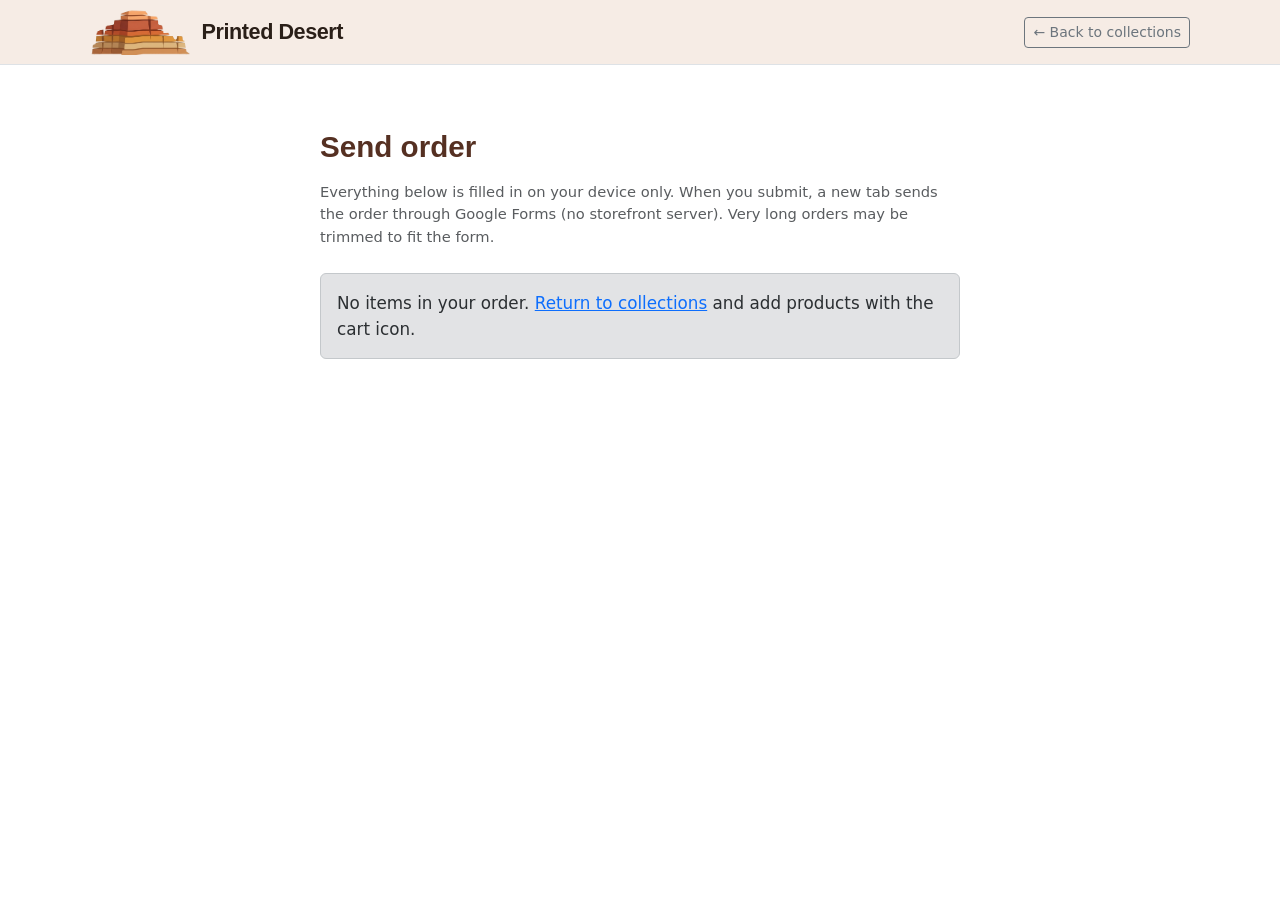
==== order.html @ 8f7eb3fd "Use Google Forms for contact and order; contact items tag [inquiry] Made-with: Cursor" ====
<!DOCTYPE html>
<html lang="en">
<head>
  <meta charset="utf-8">
  <meta name="viewport" content="width=device-width, initial-scale=1">
  <meta name="description" content="Printed Desert — review and send your order via Google Form.">
  <meta name="theme-color" content="#c55a3b">
  <title>Printed Desert · Send order</title>
  <link href="https://cdn.jsdelivr.net/npm/bootstrap@5.3.3/dist/css/bootstrap.min.css" rel="stylesheet" crossorigin="anonymous">
  <link rel="stylesheet" href="styles.css">
</head>
<body class="bg-body">
  <header class="site-header border-bottom">
    <div class="wrap header-inner py-2">
      <a class="logo-lockup text-decoration-none" href="index.html">
        <img class="logo-img" src="assets/img/layer_rock_logo.png" alt="" width="48" height="48" decoding="async">
        <span class="logo-wordmark">Printed Desert</span>
      </a>
      <a class="btn btn-outline-secondary btn-sm" href="index.html">← Back to collections</a>
    </div>
  </header>

  <main class="section">
    <div class="wrap" style="max-width: 40rem;">
      <h1 class="page-title h3 mb-3">Send order</h1>
      <p class="text-muted small mb-4">
        Everything below is filled in on your device only. When you submit, a new tab sends the order through Google Forms (no storefront server). Very long orders may be trimmed to fit the form.
      </p>

      <div id="order-empty" class="alert alert-secondary d-none" role="status">
        No items in your order. <a href="index.html">Return to collections</a> and add products with the cart icon.
      </div>

      <form id="order-form" class="d-none" novalidate>
        <div class="card border mb-3">
          <div class="card-header fw-semibold">Order items</div>
          <ul class="list-group list-group-flush" id="order-items-list"></ul>
        </div>

        <div class="mb-3">
          <label class="form-label" for="order-name">Your name</label>
          <input type="text" class="form-control" id="order-name" name="customerName" autocomplete="name" required>
        </div>
        <div class="mb-3">
          <label class="form-label" for="order-email">Your email</label>
          <input type="email" class="form-control" id="order-email" name="customerEmail" autocomplete="email" required>
        </div>
        <div class="mb-3">
          <label class="form-label" for="order-notes">Notes (colors, quantities, questions)</label>
          <textarea class="form-control" id="order-notes" name="notes" rows="4" placeholder="Anything else we should know…"></textarea>
        </div>

        <button type="submit" class="btn btn-primary btn-lg">Submit order</button>
        <p class="form-text mt-2 mb-0" id="order-hint" role="status" aria-live="polite"></p>
      </form>
    </div>
  </main>

  <script src="config.js"></script>
  <script src="google-form.js"></script>
  <script src="order.js" defer></script>
</body>
</html>
---- styles.css ----
/* Palette sampled from layered-rock logo: peach cap, red rock, ochre, sand, sienna */
:root {
  --cap: #e8b085;
  --red-rock: #c55a3b;
  --ochre: #d99e48;
  --sand: #d6b995;
  --sienna: #b5754e;

  --bg: #f6ebe3;
  --bg-alt: #ead9c8;
  --ink: #2a1f18;
  --muted: #6b5346;
  --accent: var(--red-rock);
  --accent-hover: #a8482f;
  --accent-secondary: var(--ochre);
  --card: #fff9f3;
  --border: #dcc9b8;
  --focus: #9a4d32;
  --radius: 12px;
  --shadow: 0 10px 28px rgba(42, 31, 24, 0.09);
  --max: 72ch;
  --gutter: clamp(1rem, 4vw, 2rem);
}

@media (prefers-color-scheme: dark) {
  :root {
    --bg: #1a1411;
    --bg-alt: #241c17;
    --ink: #f2e6d9;
    --muted: #c4a995;
    --accent: #e07855;
    --accent-hover: #f09062;
    --accent-secondary: #e8b565;
    --card: #221a15;
    --border: #3d3028;
    --focus: #f0a080;
    --shadow: 0 12px 32px rgba(0, 0, 0, 0.4);
  }
}

*,
*::before,
*::after {
  box-sizing: border-box;
}

html {
  scroll-behavior: smooth;
}

body {
  margin: 0;
  font-family: "DM Sans", system-ui, sans-serif;
  font-size: 1.05rem;
  line-height: 1.55;
  color: var(--ink);
  background: var(--bg);
}

.skip-link {
  position: absolute;
  left: -9999px;
  top: auto;
  width: 1px;
  height: 1px;
  overflow: hidden;
}

.skip-link:focus {
  position: fixed;
  left: var(--gutter);
  top: var(--gutter);
  width: auto;
  height: auto;
  padding: 0.5rem 1rem;
  background: var(--ink);
  color: var(--bg);
  z-index: 100;
  border-radius: 8px;
}

.skip-link--secondary:focus {
  top: calc(var(--gutter) + 2.75rem);
}

.skip-link--tertiary:focus {
  top: calc(var(--gutter) + 5.25rem);
}

.wrap {
  width: min(1100px, 100% - 2 * var(--gutter));
  margin-inline: auto;
}

.site-header {
  border-bottom: 1px solid var(--border);
  background: color-mix(in srgb, var(--bg) 92%, transparent);
  backdrop-filter: blur(8px);
  position: sticky;
  top: 0;
  z-index: 10;
}

.header-inner {
  display: flex;
  flex-wrap: wrap;
  align-items: center;
  justify-content: space-between;
  gap: 0.75rem 1.5rem;
  padding: 0.85rem 0;
}

.logo-lockup {
  display: flex;
  align-items: center;
  gap: 0.65rem;
  text-decoration: none;
  color: var(--ink);
  min-height: 48px;
  flex-shrink: 0;
}

@media (max-width: 640px) {
  .header-inner {
    flex-direction: row;
    flex-wrap: wrap;
    align-items: center;
    padding: 0.5rem 0;
    gap: 0.5rem 0.75rem;
  }

  .header-search {
    flex: 1 1 100%;
    order: 3;
    max-width: none;
    min-height: 0;
  }

  .header-search-input {
    min-height: 34px !important;
    height: auto;
    padding: 0.3rem 0.85rem !important;
    font-size: 0.875rem !important;
    line-height: 1.35;
  }

  .logo-lockup {
    min-height: 40px;
  }

  .logo-img {
    height: 2rem;
  }

  .logo-wordmark {
    font-size: 1.05rem;
  }
}

.logo-lockup:hover .logo-wordmark {
  color: var(--accent);
}

.logo-img {
  height: 2.5rem;
  width: auto;
  object-fit: contain;
  flex-shrink: 0;
}

@media (min-width: 480px) {
  .logo-img {
    height: 2.85rem;
  }
}

.logo-wordmark {
  font-family: "Instrument Sans", "DM Sans", sans-serif;
  font-weight: 700;
  font-size: clamp(1.1rem, 2.5vw, 1.35rem);
  letter-spacing: -0.02em;
  line-height: 1.1;
  transition: color 0.15s ease;
}

.visually-hidden {
  position: absolute;
  width: 1px;
  height: 1px;
  padding: 0;
  margin: -1px;
  overflow: hidden;
  clip: rect(0, 0, 0, 0);
  white-space: nowrap;
  border: 0;
}

.header-search {
  flex: 1 1 12rem;
  max-width: min(22rem, 100%);
  min-width: 0;
}

.header-search-input {
  min-height: 40px;
  transition: border-color 0.25s ease-in-out, box-shadow 0.25s ease-in-out;
}

.page-title {
  font-family: "Instrument Sans", sans-serif;
  font-size: clamp(1.5rem, 3vw, 1.85rem);
  margin: 0 0 0.75rem;
  color: color-mix(in srgb, var(--accent) 28%, var(--ink));
  font-weight: 700;
}

.section {
  padding: clamp(2.5rem, 5vw, 4rem) 0;
}

.section-alt {
  background: var(--bg-alt);
}

.section h2 {
  font-family: "Instrument Sans", sans-serif;
  font-size: clamp(1.5rem, 3vw, 1.85rem);
  margin: 0 0 0.75rem;
  color: color-mix(in srgb, var(--accent) 28%, var(--ink));
}

.section-intro {
  margin: 0 0 1.75rem;
  max-width: var(--max);
  color: var(--muted);
}

.card-grid {
  list-style: none;
  margin: 0;
  padding: 0;
  display: grid;
  gap: 1rem;
  grid-template-columns: 1fr;
}

@media (min-width: 640px) {
  .card-grid {
    grid-template-columns: repeat(3, 1fr);
  }
}

.card {
  background: var(--card);
  border: 1px solid var(--border);
  border-radius: var(--radius);
  padding: 1.25rem 1.35rem;
  box-shadow: var(--shadow);
}

.card h3 {
  margin: 0 0 0.5rem;
  font-size: 1.1rem;
}

.card p {
  margin: 0;
  color: var(--muted);
  font-size: 0.98rem;
}

.steps {
  margin: 0;
  padding-left: 1.35rem;
  max-width: var(--max);
  color: var(--muted);
}

.steps li {
  margin-bottom: 0.85rem;
}

.steps li:last-child {
  margin-bottom: 0;
}

.steps strong {
  color: var(--ink);
}

.contact-layout {
  display: grid;
  gap: 2rem;
}

@media (min-width: 800px) {
  .contact-layout {
    grid-template-columns: 1fr 1.1fr;
    align-items: start;
  }
}

.order-strip-lead {
  color: var(--muted);
  line-height: 1.45;
  max-width: 36rem;
}

.contact-form {
  display: grid;
  gap: 0.75rem;
  background: var(--card);
  border: 2px solid color-mix(in srgb, var(--ink) 10%, var(--border));
  border-radius: var(--radius);
  padding: 1.5rem 1.35rem;
  box-shadow:
    var(--shadow),
    0 0 0 1px color-mix(in srgb, var(--accent) 14%, transparent);
}

.contact-form .form-label {
  font-weight: 700;
  font-size: 0.92rem;
  margin-top: 0.35rem;
  color: var(--ink);
  letter-spacing: 0.02em;
}

.contact-form .form-label:first-of-type {
  margin-top: 0;
}

.contact-form .form-control {
  width: 100%;
  font: inherit;
  font-size: 1rem;
  padding: 0.75rem 0.9rem;
  border-radius: 10px;
  border: 2px solid color-mix(in srgb, var(--ink) 12%, var(--border));
  background: #fffdfa !important;
  color: var(--ink);
  min-height: 50px;
  transition: border-color 0.2s ease, box-shadow 0.2s ease, background-color 0.2s ease;
}

.contact-form textarea.form-control {
  min-height: 150px;
  resize: vertical;
}

.contact-form .form-control::placeholder {
  color: #7a6558;
  opacity: 1;
  font-weight: 500;
}

.contact-form .form-control:hover {
  border-color: color-mix(in srgb, var(--accent) 45%, var(--border));
}

.contact-form .form-control:focus,
.contact-form .form-control:focus-visible {
  outline: none;
  border-color: var(--accent);
  background: #fff !important;
  box-shadow: 0 0 0 3px color-mix(in srgb, var(--accent) 22%, transparent);
}

@media (prefers-color-scheme: dark) {
  .contact-form .form-control {
    background: #2a221c !important;
    border-color: color-mix(in srgb, var(--accent) 28%, var(--border));
    color: var(--ink);
  }

  .contact-form .form-control::placeholder {
    color: #c4b5a4;
    font-weight: 500;
  }

  .contact-form .form-control:focus,
  .contact-form .form-control:focus-visible {
    background: #352a22 !important;
    box-shadow: 0 0 0 3px color-mix(in srgb, var(--accent) 28%, transparent);
  }
}

.contact-form .contact-submit {
  margin-top: 0.5rem;
  width: 100%;
  background: linear-gradient(165deg, var(--accent) 0%, color-mix(in srgb, var(--sienna) 55%, var(--accent)) 100%);
  border: none;
  box-shadow: 0 2px 0 color-mix(in srgb, var(--ink) 18%, transparent);
}

.contact-form .contact-submit:hover {
  background: linear-gradient(165deg, var(--accent-hover) 0%, var(--accent) 100%);
}

#send-order-btn.btn-primary:not(:disabled) {
  background: linear-gradient(165deg, var(--accent) 0%, color-mix(in srgb, var(--sienna) 55%, var(--accent)) 100%);
  border-color: transparent;
  box-shadow: 0 2px 0 color-mix(in srgb, var(--ink) 18%, transparent);
}

#send-order-btn.btn-primary:not(:disabled):hover {
  background: linear-gradient(165deg, var(--accent-hover) 0%, var(--accent) 100%);
}

.form-hint {
  margin: 0;
  min-height: 1.25em;
  font-size: 0.9rem;
  color: var(--muted);
}

.fine-print {
  font-size: 0.85rem;
  color: var(--muted);
  margin-top: 1rem;
}

.fine-print code {
  font-size: 0.82em;
  padding: 0.1em 0.35em;
  border-radius: 6px;
  background: var(--bg-alt);
  border: 1px solid var(--border);
}

.site-footer {
  border-top: 1px solid var(--border);
  padding: 1.5rem 0 2rem;
  margin-top: 1rem;
}

.footer-inner p {
  margin: 0;
  font-size: 0.9rem;
  color: var(--muted);
  text-align: center;
}

.collection-disclosure {
  margin-top: 1.5rem;
  border: 1px solid var(--border);
  border-radius: var(--radius);
  background: var(--card);
  box-shadow: var(--shadow);
  overflow: clip;
}

.collection-disclosure:first-of-type {
  margin-top: 0;
}

.collection-disclosure-summary {
  list-style: none;
  cursor: pointer;
  display: grid;
  grid-template-columns: 1fr auto auto;
  align-items: center;
  gap: 0.5rem 0.75rem;
  padding: 0.85rem 1rem;
  font-family: "Instrument Sans", sans-serif;
  font-weight: 700;
  font-size: 1.2rem;
  color: color-mix(in srgb, var(--accent) 28%, var(--ink));
  user-select: none;
  transition: color 0.3s ease-in-out, background-color 0.3s ease-in-out;
  border-radius: calc(var(--radius) - 1px) calc(var(--radius) - 1px) 0 0;
}

.collection-disclosure-summary::-webkit-details-marker {
  display: none;
}

.collection-disclosure-summary:hover {
  color: var(--accent);
}

.collection-disclosure-summary:focus-visible {
  outline: 3px solid color-mix(in srgb, var(--focus) 45%, transparent);
  outline-offset: -3px;
}

.collection-disclosure-title {
  min-width: 0;
}

.collection-cart-slot {
  position: relative;
  z-index: 2;
  display: flex;
  align-items: center;
  justify-content: flex-end;
  min-width: 0;
  min-height: 2rem;
}

.collection-add-all {
  position: relative;
  z-index: 2;
  font-weight: 600;
  font-size: 0.8rem;
  transition: color 0.3s ease-in-out, background-color 0.3s ease-in-out, border-color 0.3s ease-in-out;
}

.collection-disclosure-summary .storefront-qty-controls {
  padding: 0.15rem 0.35rem;
  gap: 0.25rem;
}

.collection-disclosure-summary .storefront-qty-btn {
  width: 26px;
  height: 26px;
  font-size: 0.95rem;
}

.collection-disclosure-summary .storefront-qty-num {
  font-size: 0.82rem;
  min-width: 1.85rem;
}

.collection-chev {
  width: 0.55rem;
  height: 0.55rem;
  border-right: 2px solid var(--muted);
  border-bottom: 2px solid var(--muted);
  transform: rotate(45deg);
  transition: transform 0.35s ease-in-out, border-color 0.3s ease-in-out;
  justify-self: end;
}

.collection-disclosure[open] > .collection-disclosure-summary .collection-chev {
  transform: rotate(-135deg);
  margin-top: 0.15rem;
}

.collection-disclosure .storefront-grid {
  padding: 0 1rem 1.25rem;
}

.collection-disclosure[open] .storefront-grid {
  animation: storefrontReveal 0.4s ease-in-out;
}

@keyframes storefrontReveal {
  from {
    opacity: 0;
    transform: translateY(-6px);
  }

  to {
    opacity: 1;
    transform: translateY(0);
  }
}

.storefront-card.pd-search-hidden {
  display: none !important;
}

.order-strip .text-muted {
  color: var(--muted) !important;
}

.order-thumbs {
  min-height: 3.5rem;
}

.order-strip-actions {
  border-color: var(--border) !important;
}

.order-thumb-wrap {
  position: relative;
  display: inline-block;
}

.order-thumb {
  width: 56px;
  height: 56px;
  object-fit: cover;
  border-radius: 10px;
  border: 2px solid color-mix(in srgb, var(--ink) 12%, var(--border));
  box-shadow:
    inset 0 1px 0 rgba(255, 255, 255, 0.35),
    0 3px 8px rgba(42, 31, 24, 0.12);
  background: var(--card);
}

.order-thumb-qty {
  position: absolute;
  top: -6px;
  right: -6px;
  min-width: 1.35rem;
  padding: 0.1rem 0.35rem;
  font-size: 0.7rem;
  font-weight: 700;
  line-height: 1.2;
  text-align: center;
  color: #fff;
  background: var(--accent);
  border-radius: 999px;
  border: 2px solid var(--card);
  box-shadow: 0 1px 3px rgba(0, 0, 0, 0.2);
}

.storefront-grid {
  display: grid;
  grid-template-columns: repeat(auto-fill, minmax(min(100%, 220px), 1fr));
  gap: 1rem;
}

.storefront-card {
  background: var(--card);
  border: 1px solid var(--border);
  border-radius: var(--radius);
  box-shadow: var(--shadow);
  overflow: hidden;
  display: flex;
  flex-direction: column;
}

.storefront-media {
  position: relative;
  aspect-ratio: 1;
  background: color-mix(in srgb, var(--ink) 6%, var(--bg));
}

.storefront-img {
  position: absolute;
  inset: 0;
  width: 100%;
  height: 100%;
  object-fit: cover;
  transition: opacity 0.3s ease-in-out;
}

.storefront-alt {
  opacity: 0;
}

@media (hover: hover) and (pointer: fine) {
  .storefront-card[data-has-alt="true"]:hover .storefront-main {
    opacity: 0;
  }

  .storefront-card[data-has-alt="true"]:hover .storefront-alt {
    opacity: 1;
  }
}

.storefront-card-footer {
  display: flex;
  align-items: center;
  justify-content: space-between;
  gap: 0.5rem;
  padding: 0.65rem 0.85rem;
  border-top: 1px solid var(--border);
  flex-wrap: wrap;
}

.storefront-caption {
  margin: 0;
  font-size: 0.95rem;
  font-weight: 600;
}

.storefront-cart-slot {
  position: relative;
  display: flex;
  align-items: center;
  justify-content: flex-end;
  min-width: min(7.5rem, 100%);
  min-height: 46px;
}

.storefront-add.storefront-add--cart {
  flex-shrink: 0;
  width: 46px;
  height: 46px;
  padding: 0 !important;
  display: inline-flex !important;
  align-items: center;
  justify-content: center;
  transition:
    border-color 0.25s ease-in-out,
    background-color 0.25s ease-in-out,
    color 0.25s ease-in-out,
    opacity 0.25s ease-in-out,
    transform 0.25s ease-in-out;
}

.storefront-add-cart-icon {
  font-size: 1.35rem;
  line-height: 1;
}

.storefront-qty-controls {
  display: inline-flex;
  align-items: center;
  gap: 0.3rem;
  padding: 0.2rem 0.4rem;
  border-radius: 10px;
  border: 1px solid color-mix(in srgb, var(--accent) 55%, var(--border));
  background: color-mix(in srgb, var(--accent) 12%, var(--card));
  box-shadow: 0 1px 2px rgba(42, 31, 24, 0.06);
  transition:
    opacity 0.25s ease-in-out,
    transform 0.25s ease-in-out,
    border-color 0.25s ease-in-out;
}

.storefront-qty-num {
  font-variant-numeric: tabular-nums;
  font-weight: 700;
  font-size: 0.88rem;
  min-width: 2rem;
  text-align: center;
  color: var(--accent);
  line-height: 1.2;
}

.storefront-qty-btn {
  width: 28px;
  height: 28px;
  padding: 0;
  margin: 0;
  border: 1px solid var(--border);
  border-radius: 6px;
  background: var(--card);
  color: var(--ink);
  font-size: 1.05rem;
  font-weight: 600;
  line-height: 1;
  display: inline-flex;
  align-items: center;
  justify-content: center;
  cursor: pointer;
  transition:
    background-color 0.2s ease-in-out,
    border-color 0.2s ease-in-out,
    color 0.2s ease-in-out,
    transform 0.15s ease-in-out;
}

.storefront-qty-btn:hover {
  border-color: var(--accent);
  color: var(--accent);
  background: color-mix(in srgb, var(--accent) 8%, var(--card));
}

.storefront-qty-btn:focus-visible {
  outline: 2px solid color-mix(in srgb, var(--focus) 55%, transparent);
  outline-offset: 1px;
}

.storefront-qty-btn:active {
  transform: scale(0.94);
}

@media (max-width: 640px) {
  .storefront-qty-btn {
    width: 32px;
    height: 32px;
    font-size: 1.1rem;
  }

  .storefront-cart-slot {
    min-width: min(8.25rem, 100%);
  }
}

@media (prefers-reduced-motion: reduce) {
  .collection-disclosure[open] .storefront-grid {
    animation: none;
  }

  .storefront-img {
    transition: none;
  }

  .storefront-add.storefront-add--cart,
  .storefront-qty-controls,
  .storefront-qty-btn,
  .collection-chev,
  .header-search-input,
  .collection-add-all,
  .collection-disclosure-summary {
    transition: none;
  }
}
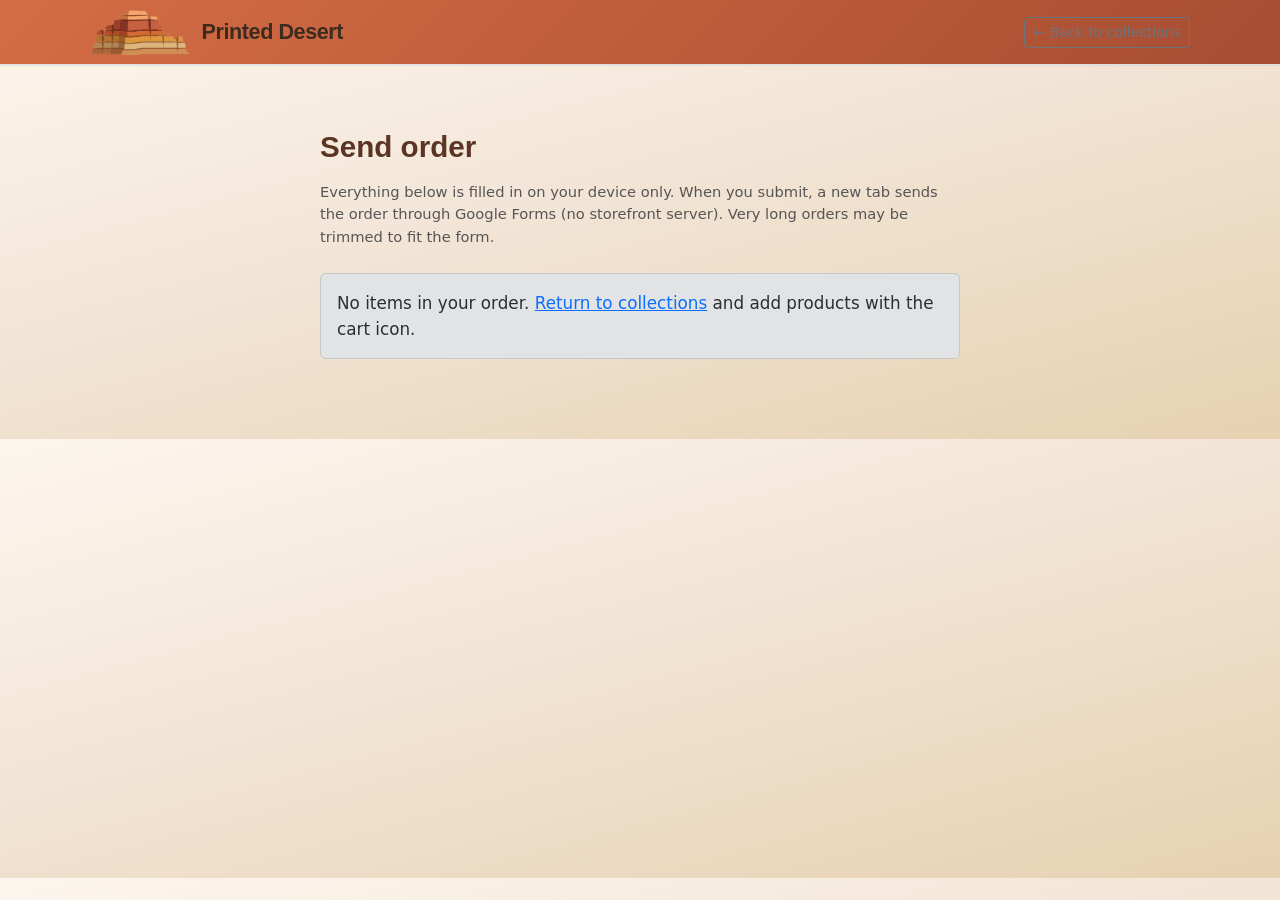
==== commit 5c014224: "Apply layer rock logo palette across site and theme-color Made-with: Cursor" ====
--- a/order.html
+++ b/order.html
@@ -4,7 +4,7 @@
   <meta charset="utf-8">
   <meta name="viewport" content="width=device-width, initial-scale=1">
   <meta name="description" content="Printed Desert — review and send your order via Google Form.">
-  <meta name="theme-color" content="#c55a3b">
+  <meta name="theme-color" content="#a64d32">
   <title>Printed Desert · Send order</title>
   <link href="https://cdn.jsdelivr.net/npm/bootstrap@5.3.3/dist/css/bootstrap.min.css" rel="stylesheet" crossorigin="anonymous">
   <link rel="stylesheet" href="styles.css">
--- a/styles.css
+++ b/styles.css
@@ -1,40 +1,87 @@
-/* Palette sampled from layered-rock logo: peach cap, red rock, ochre, sand, sienna */
+/*
+ * Color system — sampled from assets/img/layer_rock_logo.png
+ * Layer order (top → bottom): cap peach, terracotta, sienna, ochre, sand, chocolate; gaps/ink = umber.
+ */
 :root {
-  --cap: #e8b085;
-  --red-rock: #c55a3b;
-  --ochre: #d99e48;
-  --sand: #d6b995;
-  --sienna: #b5754e;
-
-  --bg: #f6ebe3;
-  --bg-alt: #ead9c8;
-  --ink: #2a1f18;
-  --muted: #6b5346;
-  --accent: var(--red-rock);
-  --accent-hover: #a8482f;
-  --accent-secondary: var(--ochre);
-  --card: #fff9f3;
-  --border: #dcc9b8;
-  --focus: #9a4d32;
+  --rock-cap: #f4b183;
+  --rock-terracotta: #d56d45;
+  --rock-sienna: #a64d32;
+  --rock-ochre: #e1a336;
+  --rock-sand: #e6d1b1;
+  --rock-chocolate: #8c5638;
+  --rock-umber: #3d2b1f;
+
+  /* Legacy semantic names (used across components) */
+  --cap: var(--rock-cap);
+  --red-rock: var(--rock-sienna);
+  --ochre: var(--rock-ochre);
+  --sand: var(--rock-sand);
+  --sienna: var(--rock-chocolate);
+
+  /* Page shell — peach mist → sand (logo cap + sand layers) */
+  --bg: var(--rock-sand);
+  --bg-gradient-top: #fdf6ee;
+  --bg-gradient-mid: #f3e6d8;
+  --bg-gradient-bottom: #e6d1b1;
+
+  /* Sticky header — terracotta into sienna (logo bands 2–3) */
+  --header-bg-1: #d56d45;
+  --header-bg-2: #a64d32;
+  --header-border-strong: color-mix(in srgb, var(--rock-umber) 28%, var(--rock-chocolate));
+
+  /* Your order — sand-forward, slightly lifted from page base */
+  --order-strip-bg-1: #efe4d5;
+  --order-strip-bg-2: #e6d1b1;
+
+  /* Collections — ochre glow tapering to terracotta (logo ochre + band 2) */
+  --collections-bg-1: #f0d9a8;
+  --collections-bg-2: #e8c06a;
+  --collections-bg-mix: #d56d45;
+
+  /* Rows / chips */
+  --bg-alt: #ead9c4;
+  --ink: var(--rock-umber);
+  --muted: #6a4d3a;
+  --accent: var(--rock-sienna);
+  --accent-hover: #8f4028;
+  --accent-secondary: var(--rock-ochre);
+  --card: #fffbf6;
+  --border: color-mix(in srgb, var(--rock-chocolate) 32%, var(--rock-sand));
+  --focus: var(--rock-terracotta);
   --radius: 12px;
-  --shadow: 0 10px 28px rgba(42, 31, 24, 0.09);
+  --shadow: 0 10px 28px color-mix(in srgb, var(--rock-umber) 12%, transparent);
   --max: 72ch;
   --gutter: clamp(1rem, 4vw, 2rem);
 }
 
 @media (prefers-color-scheme: dark) {
   :root {
-    --bg: #1a1411;
-    --bg-alt: #241c17;
-    --ink: #f2e6d9;
-    --muted: #c4a995;
-    --accent: #e07855;
-    --accent-hover: #f09062;
-    --accent-secondary: #e8b565;
-    --card: #221a15;
-    --border: #3d3028;
-    --focus: #f0a080;
-    --shadow: 0 12px 32px rgba(0, 0, 0, 0.4);
+    --bg: #1a1410;
+    --bg-gradient-top: #252018;
+    --bg-gradient-mid: #1c1712;
+    --bg-gradient-bottom: #14100d;
+
+    --header-bg-1: #5a3828;
+    --header-bg-2: #3d2b1f;
+    --header-border-strong: color-mix(in srgb, var(--rock-ochre) 22%, var(--border));
+
+    --order-strip-bg-1: #2a211a;
+    --order-strip-bg-2: #221b15;
+
+    --collections-bg-1: #3d2e22;
+    --collections-bg-2: #2e231a;
+    --collections-bg-mix: #231a14;
+
+    --bg-alt: #241c16;
+    --ink: #f4e8dc;
+    --muted: #c9b09a;
+    --accent: #f0a070;
+    --accent-hover: #f4b183;
+    --accent-secondary: #e8c066;
+    --card: #231c17;
+    --border: #4a3b32;
+    --focus: #e07855;
+    --shadow: 0 12px 32px rgba(0, 0, 0, 0.45);
   }
 }
 
@@ -55,6 +102,12 @@
   line-height: 1.55;
   color: var(--ink);
   background: var(--bg);
+  background-image: linear-gradient(
+    165deg,
+    var(--bg-gradient-top) 0%,
+    var(--bg-gradient-mid) 42%,
+    var(--bg-gradient-bottom) 100%
+  );
 }
 
 .skip-link {
@@ -93,9 +146,9 @@
 }
 
 .site-header {
-  border-bottom: 1px solid var(--border);
-  background: color-mix(in srgb, var(--bg) 92%, transparent);
-  backdrop-filter: blur(8px);
+  border-bottom: 1px solid var(--header-border-strong);
+  background: linear-gradient(135deg, var(--header-bg-1) 0%, var(--header-bg-2) 100%);
+  box-shadow: 0 1px 0 color-mix(in srgb, var(--ink) 6%, transparent);
   position: sticky;
   top: 0;
   z-index: 10;
@@ -222,6 +275,42 @@
   background: var(--bg-alt);
 }
 
+/* Order strip vs collections: separate terracotta bands (overrides .section-alt) */
+#order-strip.section-alt {
+  background: linear-gradient(180deg, var(--order-strip-bg-1) 0%, var(--order-strip-bg-2) 100%);
+  border-bottom: 1px solid color-mix(in srgb, var(--ink) 8%, transparent);
+  box-shadow: inset 0 1px 0 color-mix(in srgb, #fff 25%, transparent);
+}
+
+#collections.section-alt {
+  background: linear-gradient(
+    175deg,
+    var(--collections-bg-1) 0%,
+    var(--collections-bg-2) 55%,
+    var(--collections-bg-mix) 100%
+  );
+  border-top: 1px solid color-mix(in srgb, var(--ink) 7%, transparent);
+  box-shadow: inset 0 1px 0 color-mix(in srgb, #fff 18%, transparent);
+}
+
+@media (prefers-color-scheme: dark) {
+  #order-strip.section-alt,
+  #collections.section-alt {
+    box-shadow: inset 0 1px 0 rgba(255, 255, 255, 0.05);
+  }
+}
+
+/* Order page uses Bootstrap .bg-body — keep same shell gradient as index */
+body.bg-body {
+  background-color: transparent;
+  background-image: linear-gradient(
+    165deg,
+    var(--bg-gradient-top) 0%,
+    var(--bg-gradient-mid) 42%,
+    var(--bg-gradient-bottom) 100%
+  );
+}
+
 .section h2 {
   font-family: "Instrument Sans", sans-serif;
   font-size: clamp(1.5rem, 3vw, 1.85rem);
@@ -337,7 +426,7 @@
   padding: 0.75rem 0.9rem;
   border-radius: 10px;
   border: 2px solid color-mix(in srgb, var(--ink) 12%, var(--border));
-  background: #fffdfa !important;
+  background: var(--card) !important;
   color: var(--ink);
   min-height: 50px;
   transition: border-color 0.2s ease, box-shadow 0.2s ease, background-color 0.2s ease;
@@ -349,7 +438,7 @@
 }
 
 .contact-form .form-control::placeholder {
-  color: #7a6558;
+  color: color-mix(in srgb, var(--muted) 88%, var(--ink));
   opacity: 1;
   font-weight: 500;
 }
@@ -362,25 +451,25 @@
 .contact-form .form-control:focus-visible {
   outline: none;
   border-color: var(--accent);
-  background: #fff !important;
+  background: var(--card) !important;
   box-shadow: 0 0 0 3px color-mix(in srgb, var(--accent) 22%, transparent);
 }
 
 @media (prefers-color-scheme: dark) {
   .contact-form .form-control {
-    background: #2a221c !important;
+    background: var(--card) !important;
     border-color: color-mix(in srgb, var(--accent) 28%, var(--border));
     color: var(--ink);
   }
 
   .contact-form .form-control::placeholder {
-    color: #c4b5a4;
+    color: var(--muted);
     font-weight: 500;
   }
 
   .contact-form .form-control:focus,
   .contact-form .form-control:focus-visible {
-    background: #352a22 !important;
+    background: color-mix(in srgb, var(--card) 94%, var(--rock-chocolate)) !important;
     box-shadow: 0 0 0 3px color-mix(in srgb, var(--accent) 28%, transparent);
   }
 }
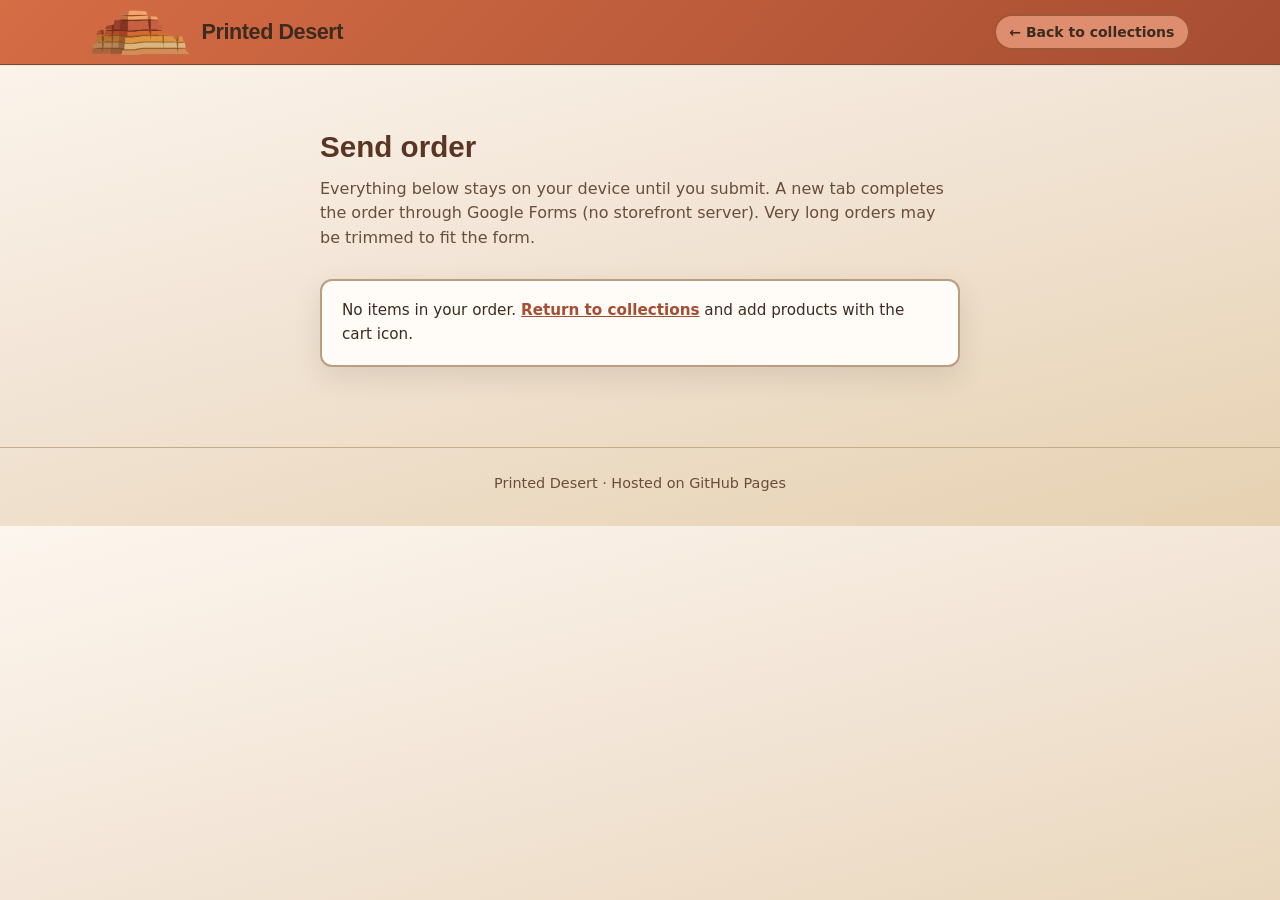
==== commit 6bd5ceb0: "Order page: layout, rock palette form panel, full-width submit; cache-bust CSS Made-with: Cursor" ====
--- a/order.html
+++ b/order.html
@@ -7,54 +7,62 @@
   <meta name="theme-color" content="#a64d32">
   <title>Printed Desert · Send order</title>
   <link href="https://cdn.jsdelivr.net/npm/bootstrap@5.3.3/dist/css/bootstrap.min.css" rel="stylesheet" crossorigin="anonymous">
-  <link rel="stylesheet" href="styles.css">
+  <link rel="stylesheet" href="styles.css?v=3">
 </head>
-<body class="bg-body">
-  <header class="site-header border-bottom">
+<body class="bg-body order-page">
+  <header class="site-header">
     <div class="wrap header-inner py-2">
       <a class="logo-lockup text-decoration-none" href="index.html">
         <img class="logo-img" src="assets/img/layer_rock_logo.png" alt="" width="48" height="48" decoding="async">
         <span class="logo-wordmark">Printed Desert</span>
       </a>
-      <a class="btn btn-outline-secondary btn-sm" href="index.html">← Back to collections</a>
+      <a class="btn btn-sm order-back-link text-decoration-none" href="index.html">← Back to collections</a>
     </div>
   </header>
 
-  <main class="section">
-    <div class="wrap" style="max-width: 40rem;">
-      <h1 class="page-title h3 mb-3">Send order</h1>
-      <p class="text-muted small mb-4">
-        Everything below is filled in on your device only. When you submit, a new tab sends the order through Google Forms (no storefront server). Very long orders may be trimmed to fit the form.
+  <main class="section order-page-main">
+    <div class="wrap order-page-inner">
+      <h1 class="page-title">Send order</h1>
+      <p class="section-intro order-page-lead">
+        Everything below stays on your device until you submit. A new tab completes the order through Google Forms (no storefront server). Very long orders may be trimmed to fit the form.
       </p>
 
-      <div id="order-empty" class="alert alert-secondary d-none" role="status">
+      <div id="order-empty" class="order-empty-state d-none" role="status">
         No items in your order. <a href="index.html">Return to collections</a> and add products with the cart icon.
       </div>
 
-      <form id="order-form" class="d-none" novalidate>
-        <div class="card border mb-3">
-          <div class="card-header fw-semibold">Order items</div>
-          <ul class="list-group list-group-flush" id="order-items-list"></ul>
+      <form id="order-form" class="order-form-panel d-none" novalidate>
+        <div class="order-form-group">
+          <label class="order-form-label" for="order-name">Your name</label>
+          <input type="text" class="form-control order-form-control" id="order-name" name="customerName" autocomplete="name" required placeholder="e.g. Jane Doe">
+        </div>
+        <div class="order-form-group">
+          <label class="order-form-label" for="order-email">Your email</label>
+          <input type="email" class="form-control order-form-control" id="order-email" name="customerEmail" autocomplete="email" required placeholder="name@example.com">
         </div>
 
-        <div class="mb-3">
-          <label class="form-label" for="order-name">Your name</label>
-          <input type="text" class="form-control" id="order-name" name="customerName" autocomplete="name" required>
-        </div>
-        <div class="mb-3">
-          <label class="form-label" for="order-email">Your email</label>
-          <input type="email" class="form-control" id="order-email" name="customerEmail" autocomplete="email" required>
-        </div>
-        <div class="mb-3">
-          <label class="form-label" for="order-notes">Notes (colors, quantities, questions)</label>
-          <textarea class="form-control" id="order-notes" name="notes" rows="4" placeholder="Anything else we should know…"></textarea>
+        <div class="order-items-panel">
+          <div class="order-items-panel-title">Order items</div>
+          <ul class="order-items-list" id="order-items-list"></ul>
         </div>
 
-        <button type="submit" class="btn btn-primary btn-lg">Submit order</button>
-        <p class="form-text mt-2 mb-0" id="order-hint" role="status" aria-live="polite"></p>
+        <div class="order-form-group order-form-group--notes">
+          <label class="order-form-label" for="order-notes">Notes</label>
+          <textarea class="form-control order-form-control" id="order-notes" name="notes" rows="4" placeholder="Colors, quantities, questions…"></textarea>
+          <p class="order-field-hint">Optional — anything else we should know.</p>
+        </div>
+
+        <button type="submit" class="order-submit">Submit order</button>
+        <p class="form-hint order-form-hint" id="order-hint" role="status" aria-live="polite"></p>
       </form>
     </div>
   </main>
+
+  <footer class="site-footer">
+    <div class="wrap footer-inner">
+      <p>Printed Desert · Hosted on GitHub Pages</p>
+    </div>
+  </footer>
 
   <script src="config.js"></script>
   <script src="google-form.js"></script>
--- a/styles.css
+++ b/styles.css
@@ -309,6 +309,257 @@
     var(--bg-gradient-mid) 42%,
     var(--bg-gradient-bottom) 100%
   );
+}
+
+/* —— Order page (order.html): match index palette + contact-style panel —— */
+.order-page {
+  color: var(--ink);
+}
+
+.order-page .site-header .order-back-link {
+  color: var(--rock-umber);
+  border: 2px solid color-mix(in srgb, var(--rock-umber) 35%, var(--header-bg-1));
+  background: color-mix(in srgb, #fff 22%, var(--header-bg-1));
+  border-radius: 999px;
+  padding: 0.35rem 0.85rem;
+  font-weight: 600;
+  font-size: 0.875rem;
+  transition: background-color 0.2s ease, border-color 0.2s ease, color 0.2s ease;
+}
+
+.order-page .site-header .order-back-link:hover {
+  background: color-mix(in srgb, #fff 42%, var(--header-bg-1));
+  border-color: color-mix(in srgb, var(--rock-umber) 55%, var(--header-bg-1));
+  color: var(--rock-umber);
+}
+
+.order-page-main {
+  color: var(--ink);
+}
+
+.order-page .wrap.order-page-inner {
+  max-width: min(40rem, 100% - 2 * var(--gutter));
+}
+
+.order-page-lead {
+  margin-bottom: 1.75rem;
+  color: var(--muted);
+  font-size: 1rem;
+  line-height: 1.55;
+}
+
+.order-empty-state {
+  padding: 1.15rem 1.25rem;
+  border-radius: var(--radius);
+  border: 2px solid color-mix(in srgb, var(--ink) 10%, var(--border));
+  background: var(--card);
+  color: var(--ink);
+  box-shadow: var(--shadow);
+  font-size: 0.95rem;
+}
+
+.order-empty-state a {
+  color: var(--accent);
+  font-weight: 600;
+}
+
+.order-empty-state a:hover {
+  color: var(--accent-hover);
+}
+
+.order-form-panel {
+  display: grid;
+  gap: 1rem;
+  background: var(--card);
+  border: 2px solid color-mix(in srgb, var(--ink) 10%, var(--border));
+  border-radius: var(--radius);
+  padding: 1.5rem 1.35rem;
+  box-shadow:
+    var(--shadow),
+    0 0 0 1px color-mix(in srgb, var(--accent) 14%, transparent);
+}
+
+.order-form-group {
+  display: grid;
+  gap: 0.35rem;
+}
+
+.order-form-group--notes {
+  margin-top: 0.25rem;
+}
+
+.order-form-label {
+  font-weight: 700;
+  font-size: 0.92rem;
+  color: var(--ink);
+  letter-spacing: 0.02em;
+}
+
+.order-form-control {
+  width: 100%;
+  font: inherit;
+  font-size: 1rem;
+  padding: 0.75rem 0.9rem;
+  border-radius: 10px;
+  border: 2px solid color-mix(in srgb, var(--ink) 12%, var(--border));
+  background: var(--card) !important;
+  color: var(--ink) !important;
+  min-height: 50px;
+  transition: border-color 0.2s ease, box-shadow 0.2s ease, background-color 0.2s ease;
+}
+
+.order-form-panel textarea.order-form-control {
+  min-height: 120px;
+  resize: vertical;
+}
+
+.order-form-control::placeholder {
+  color: color-mix(in srgb, var(--muted) 88%, var(--ink));
+  opacity: 1;
+  font-weight: 500;
+}
+
+.order-form-control:hover {
+  border-color: color-mix(in srgb, var(--accent) 45%, var(--border));
+}
+
+.order-form-control:focus,
+.order-form-control:focus-visible {
+  outline: none;
+  border-color: var(--accent);
+  background: var(--card) !important;
+  box-shadow: 0 0 0 3px color-mix(in srgb, var(--accent) 22%, transparent);
+}
+
+.order-field-hint {
+  margin: 0;
+  font-size: 0.85rem;
+  color: var(--muted);
+  line-height: 1.4;
+}
+
+.order-items-panel {
+  border-radius: 10px;
+  border: 2px solid color-mix(in srgb, var(--ink) 8%, var(--border));
+  background: color-mix(in srgb, var(--rock-sand) 45%, var(--card));
+  overflow: hidden;
+}
+
+.order-items-panel-title {
+  padding: 0.75rem 1rem;
+  font-family: "Instrument Sans", sans-serif;
+  font-weight: 700;
+  font-size: 1.05rem;
+  color: color-mix(in srgb, var(--accent) 32%, var(--ink));
+  border-bottom: 1px solid var(--border);
+  background: color-mix(in srgb, var(--bg-alt) 70%, var(--card));
+}
+
+.order-items-list {
+  list-style: none;
+  margin: 0;
+  padding: 0;
+}
+
+.order-item-row {
+  display: flex;
+  align-items: center;
+  gap: 0.85rem;
+  padding: 0.85rem 1rem;
+  border-bottom: 1px solid var(--border);
+  color: var(--ink);
+}
+
+.order-item-row:last-child {
+  border-bottom: none;
+}
+
+.order-item-thumb {
+  width: 48px;
+  height: 48px;
+  object-fit: cover;
+  border-color: color-mix(in srgb, var(--ink) 12%, var(--border)) !important;
+}
+
+.order-item-text {
+  flex: 1;
+  min-width: 0;
+}
+
+.order-item-title {
+  font-weight: 600;
+  color: var(--ink);
+  line-height: 1.3;
+}
+
+.order-item-meta {
+  font-size: 0.875rem;
+  color: var(--muted);
+  line-height: 1.35;
+}
+
+.order-submit {
+  display: block;
+  width: 100%;
+  margin-top: 0.35rem;
+  padding: 0.85rem 1.25rem;
+  font: inherit;
+  font-size: 1.05rem;
+  font-weight: 700;
+  text-align: center;
+  color: #fff;
+  border: none;
+  border-radius: 10px;
+  cursor: pointer;
+  background: linear-gradient(165deg, var(--accent) 0%, color-mix(in srgb, var(--sienna) 55%, var(--accent)) 100%);
+  box-shadow: 0 2px 0 color-mix(in srgb, var(--ink) 22%, transparent);
+  transition: filter 0.2s ease, transform 0.08s ease;
+}
+
+.order-submit:hover {
+  background: linear-gradient(165deg, var(--accent-hover) 0%, var(--accent) 100%);
+  filter: brightness(1.02);
+}
+
+.order-submit:active {
+  transform: translateY(1px);
+}
+
+.order-form-hint {
+  text-align: center;
+  margin-bottom: 0 !important;
+}
+
+@media (prefers-color-scheme: dark) {
+  .order-page .site-header .order-back-link {
+    color: var(--ink);
+    border-color: color-mix(in srgb, var(--ink) 35%, var(--border));
+    background: color-mix(in srgb, var(--card) 40%, var(--header-bg-1));
+  }
+
+  .order-page .site-header .order-back-link:hover {
+    background: color-mix(in srgb, var(--card) 55%, var(--header-bg-2));
+  }
+
+  .order-items-panel {
+    background: color-mix(in srgb, var(--card) 88%, var(--bg-alt));
+  }
+
+  .order-items-panel-title {
+    background: color-mix(in srgb, var(--bg-alt) 55%, var(--card));
+  }
+
+  .order-form-control {
+    background: var(--card) !important;
+    border-color: color-mix(in srgb, var(--accent) 28%, var(--border));
+    color: var(--ink) !important;
+  }
+
+  .order-form-control:focus,
+  .order-form-control:focus-visible {
+    background: color-mix(in srgb, var(--card) 94%, var(--rock-chocolate)) !important;
+    box-shadow: 0 0 0 3px color-mix(in srgb, var(--accent) 28%, transparent);
+  }
 }
 
 .section h2 {
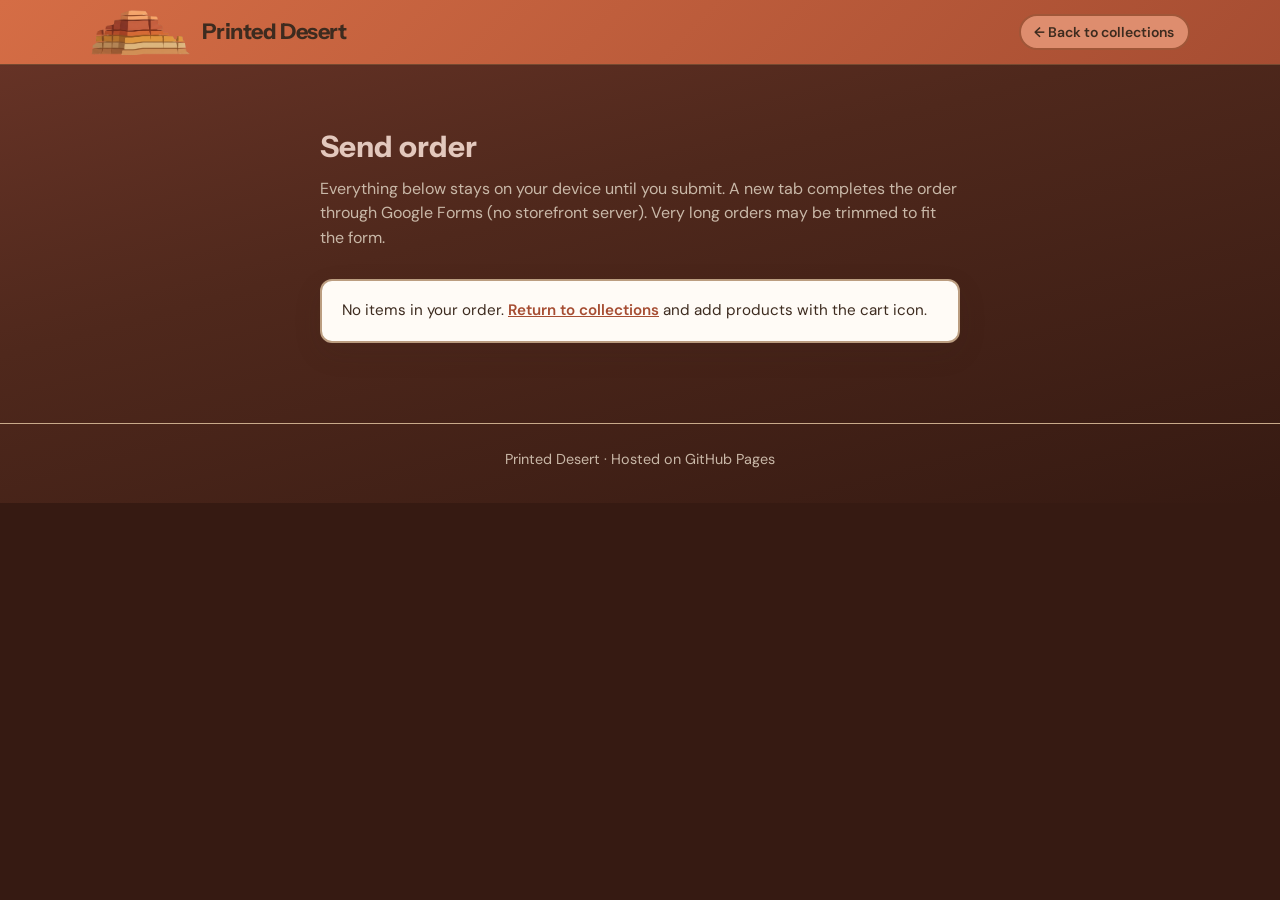
==== commit 22883290: "Dark terracotta theme, order page parity, notes placeholder; Cursor rule: push after changes Made-wi" ====
--- a/order.html
+++ b/order.html
@@ -2,12 +2,22 @@
 <html lang="en">
 <head>
   <meta charset="utf-8">
+  <style id="pd-paint">
+    html, body { background-color: #361a12; }
+    @media (prefers-color-scheme: dark) {
+      html, body { background-color: #0e0a08; }
+    }
+  </style>
   <meta name="viewport" content="width=device-width, initial-scale=1">
   <meta name="description" content="Printed Desert — review and send your order via Google Form.">
-  <meta name="theme-color" content="#a64d32">
+  <meta name="theme-color" content="#361a12">
   <title>Printed Desert · Send order</title>
   <link href="https://cdn.jsdelivr.net/npm/bootstrap@5.3.3/dist/css/bootstrap.min.css" rel="stylesheet" crossorigin="anonymous">
-  <link rel="stylesheet" href="styles.css?v=3">
+  <link href="https://cdn.jsdelivr.net/npm/bootstrap-icons@1.11.3/font/bootstrap-icons.min.css" rel="stylesheet" crossorigin="anonymous">
+  <link rel="stylesheet" href="styles.css?v=6">
+  <link rel="preconnect" href="https://fonts.googleapis.com">
+  <link rel="preconnect" href="https://fonts.gstatic.com" crossorigin>
+  <link href="https://fonts.googleapis.com/css2?family=DM+Sans:ital,opsz,wght@0,9..40,400;0,9..40,600;0,9..40,700;1,9..40,400&family=Instrument+Sans:wght@600;700&display=swap" rel="stylesheet">
 </head>
 <body class="bg-body order-page">
   <header class="site-header">
@@ -41,6 +51,28 @@
           <input type="email" class="form-control order-form-control" id="order-email" name="customerEmail" autocomplete="email" required placeholder="name@example.com">
         </div>
 
+        <div class="order-form-group">
+          <label class="order-form-label" for="order-address">Address</label>
+          <textarea class="form-control order-form-control" id="order-address" name="address" rows="3" autocomplete="street-address" placeholder="Street, city, ZIP — required if we’re shipping"></textarea>
+          <p class="order-field-hint" id="order-address-hint">Required for shipping. For local pickup only, you can note “Pickup” or leave brief details.</p>
+        </div>
+
+        <div class="order-form-group order-form-group--pickup">
+          <fieldset class="order-pickup-fieldset">
+            <legend class="order-form-label" id="order-pickup-legend">Local pickup</legend>
+            <div class="order-pickup-options" role="radiogroup" aria-labelledby="order-pickup-legend">
+              <label class="order-pickup-label">
+                <input type="radio" name="order-local-pickup" id="order-pickup-true" value="TRUE" required>
+                <span>Yes — I’ll pick up locally</span>
+              </label>
+              <label class="order-pickup-label">
+                <input type="radio" name="order-local-pickup" id="order-pickup-false" value="FALSE">
+                <span>No — ship to the address above</span>
+              </label>
+            </div>
+          </fieldset>
+        </div>
+
         <div class="order-items-panel">
           <div class="order-items-panel-title">Order items</div>
           <ul class="order-items-list" id="order-items-list"></ul>
@@ -48,7 +80,7 @@
 
         <div class="order-form-group order-form-group--notes">
           <label class="order-form-label" for="order-notes">Notes</label>
-          <textarea class="form-control order-form-control" id="order-notes" name="notes" rows="4" placeholder="Colors, quantities, questions…"></textarea>
+          <textarea class="form-control order-form-control" id="order-notes" name="notes" rows="4" placeholder="..."></textarea>
           <p class="order-field-hint">Optional — anything else we should know.</p>
         </div>
 
--- a/styles.css
+++ b/styles.css
@@ -18,11 +18,13 @@
   --sand: var(--rock-sand);
   --sienna: var(--rock-chocolate);
 
-  /* Page shell — peach mist → sand (logo cap + sand layers) */
-  --bg: var(--rock-sand);
-  --bg-gradient-top: #fdf6ee;
-  --bg-gradient-mid: #f3e6d8;
-  --bg-gradient-bottom: #e6d1b1;
+  /* Page shell — dark terracotta red (first paint + gradient; see inline <style> in HTML) */
+  --bg: #3d1810;
+  --bg-gradient-top: #6b3528;
+  --bg-gradient-mid: #4f281c;
+  --bg-gradient-bottom: #361a12;
+  --body-text: #f4ebe4;
+  --body-muted: #c9b8a8;
 
   /* Sticky header — terracotta into sienna (logo bands 2–3) */
   --header-bg-1: #d56d45;
@@ -56,10 +58,12 @@
 
 @media (prefers-color-scheme: dark) {
   :root {
-    --bg: #1a1410;
-    --bg-gradient-top: #252018;
-    --bg-gradient-mid: #1c1712;
-    --bg-gradient-bottom: #14100d;
+    --bg: #120d0a;
+    --bg-gradient-top: #2a1812;
+    --bg-gradient-mid: #1a110c;
+    --bg-gradient-bottom: #0e0a08;
+    --body-text: #f0e6dc;
+    --body-muted: #b8a090;
 
     --header-bg-1: #5a3828;
     --header-bg-2: #3d2b1f;
@@ -93,6 +97,7 @@
 
 html {
   scroll-behavior: smooth;
+  background-color: var(--bg-gradient-bottom);
 }
 
 body {
@@ -100,7 +105,7 @@
   font-family: "DM Sans", system-ui, sans-serif;
   font-size: 1.05rem;
   line-height: 1.55;
-  color: var(--ink);
+  color: var(--body-text);
   background: var(--bg);
   background-image: linear-gradient(
     165deg,
@@ -127,7 +132,7 @@
   height: auto;
   padding: 0.5rem 1rem;
   background: var(--ink);
-  color: var(--bg);
+  color: var(--body-text);
   z-index: 100;
   border-radius: 8px;
 }
@@ -263,8 +268,15 @@
   font-family: "Instrument Sans", sans-serif;
   font-size: clamp(1.5rem, 3vw, 1.85rem);
   margin: 0 0 0.75rem;
+  font-weight: 700;
+}
+
+#collections .page-title {
   color: color-mix(in srgb, var(--accent) 28%, var(--ink));
-  font-weight: 700;
+}
+
+.order-page .page-title {
+  color: color-mix(in srgb, var(--accent) 22%, var(--body-text));
 }
 
 .section {
@@ -313,7 +325,7 @@
 
 /* —— Order page (order.html): match index palette + contact-style panel —— */
 .order-page {
-  color: var(--ink);
+  color: var(--body-text);
 }
 
 .order-page .site-header .order-back-link {
@@ -334,7 +346,7 @@
 }
 
 .order-page-main {
-  color: var(--ink);
+  color: var(--body-text);
 }
 
 .order-page .wrap.order-page-inner {
@@ -343,7 +355,7 @@
 
 .order-page-lead {
   margin-bottom: 1.75rem;
-  color: var(--muted);
+  color: var(--body-muted);
   font-size: 1rem;
   line-height: 1.55;
 }
@@ -436,6 +448,44 @@
   font-size: 0.85rem;
   color: var(--muted);
   line-height: 1.4;
+}
+
+.order-pickup-fieldset {
+  display: flex;
+  flex-direction: column;
+  gap: 0.35rem;
+  border: none;
+  margin: 0;
+  padding: 0;
+  min-width: 0;
+}
+
+.order-pickup-fieldset legend {
+  padding: 0;
+}
+
+.order-pickup-options {
+  display: grid;
+  gap: 0.5rem;
+  margin-top: 0.35rem;
+}
+
+.order-pickup-label {
+  display: flex;
+  align-items: flex-start;
+  gap: 0.55rem;
+  cursor: pointer;
+  color: var(--ink);
+  font-weight: 500;
+  line-height: 1.4;
+}
+
+.order-pickup-label input {
+  margin-top: 0.2rem;
+  flex-shrink: 0;
+  accent-color: var(--accent);
+  width: 1.05rem;
+  height: 1.05rem;
 }
 
 .order-items-panel {
@@ -562,17 +612,24 @@
   }
 }
 
-.section h2 {
+#order-strip h2 {
   font-family: "Instrument Sans", sans-serif;
   font-size: clamp(1.5rem, 3vw, 1.85rem);
   margin: 0 0 0.75rem;
   color: color-mix(in srgb, var(--accent) 28%, var(--ink));
 }
 
+#contact h2 {
+  font-family: "Instrument Sans", sans-serif;
+  font-size: clamp(1.5rem, 3vw, 1.85rem);
+  margin: 0 0 0.75rem;
+  color: color-mix(in srgb, var(--accent) 22%, var(--body-text));
+}
+
 .section-intro {
   margin: 0 0 1.75rem;
   max-width: var(--max);
-  color: var(--muted);
+  color: var(--body-muted);
 }
 
 .card-grid {
@@ -777,7 +834,7 @@
 .footer-inner p {
   margin: 0;
   font-size: 0.9rem;
-  color: var(--muted);
+  color: var(--body-muted);
   text-align: center;
 }
 
